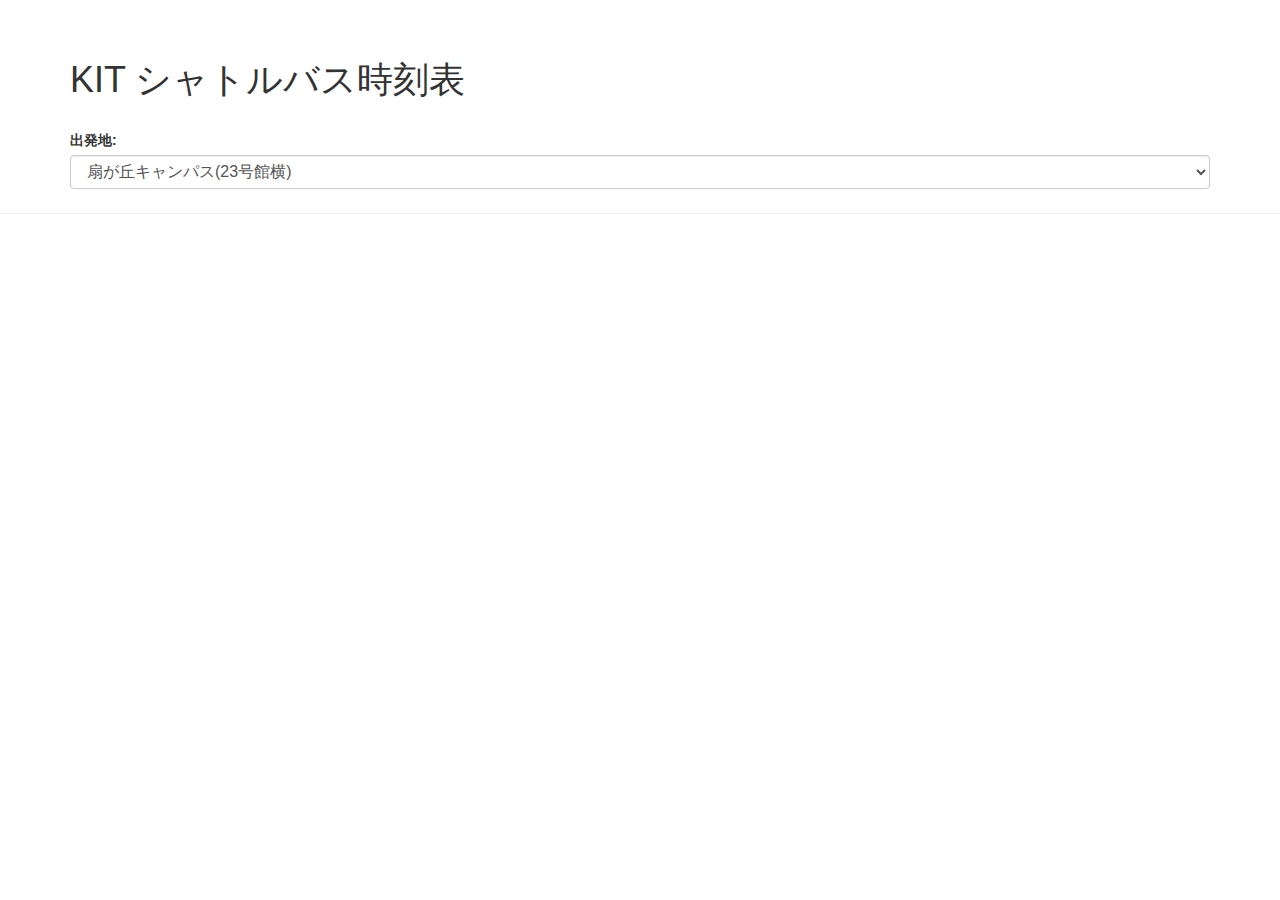
==== index.html @ 9c929c0f "Fix select font size" ====
<!DOCTYPE html>
<html lang="ja">

<head>
    <meta charset="utf-8">
    <meta http-equiv="X-UA-Compatible" content="IE=edge">
    <meta name="viewport" content="width=device-width, initial-scale=1">
    <title>KIT シャトルバス</title>
    <!-- Latest compiled and minified CSS -->
    <link rel="stylesheet" href="https://maxcdn.bootstrapcdn.com/bootstrap/3.3.7/css/bootstrap.min.css" integrity="sha384-BVYiiSIFeK1dGmJRAkycuHAHRg32OmUcww7on3RYdg4Va+PmSTsz/K68vbdEjh4u"
        crossorigin="anonymous">
    <link href="css/my-bootstrap.css" rel="stylesheet">
    <!--[if lt IE 9]>
        <script src="js/html5shiv.min.js"></script>
        <script src="js/respond.min.js"></script>
      <![endif]-->
</head>

<body>
    <div class="page-header">
        <div class="container">
            <h1>KIT シャトルバス時刻表</h1>
            <br>
            <div class="form-group">
                <label>出発地:</label>
                <select class="form-control" id="sel" style="font-size:16px">
                    <option>扇が丘キャンパス(23号館横)</option>
                    <option>八束穂キャンパス(61号館前)</option>
                    <option>八束穂キャンパス(65号館前)</option>
                    <option>八束穂キャンパス(74号館前)</option>
                </select>
            </div>
        </div>
    </div>
    <div class="container">
        <br>
        <div class="alert alert-success" role="alert" id="alert-success" style="display:none"></div>
        <div class="alert alert-danger" role="alert" id="alert-danger" style="display:none">本日の運行は終了しました</div>
        <br>
        <table class="table" id="timetable" style="visibility:hidden">
            <thead>
                <tr>
                    <th>行き先</th>
                    <th>出発時刻</th>
                    <th>出発まで</th>
                </tr>
            </thead>
            <tbody id="tbody"></tbody>
        </table>
        <script src="https://code.jquery.com/jquery-3.0.0.js"></script>
        <script>
            const JSON_POSITION = "https://raw.githubusercontent.com/mzkii/kit-shuttle-bus/master/newTimeTable.json";
            const BUS_STATUS_ABS_SUM = "運行中：土曜・夏期・春期休業期間 スケジュール";
            const BUS_STATUS_ABS = "運行中：夏期・春期休業期間 スケジュール";
            const BUS_STATUS_SUM = "運行中：土曜日 スケジュール";
            const BUS_STATUS_NOR = "運行中";
            const LAB65 = "八束穂キャンパス(65号館前)";
            const LAB61 = "八束穂キャンパス(61号館前)";
            const LAB74 = "八束穂キャンパス(74号館前)";
            const CAM23 = "扇が丘キャンパス(23号館横)";
            function getColorClassName(second) {
                if (second < 60 * 5) return "bg-danger";
                if (second < 60 * 15) return "bg-warning";
                if (second < 60 * 60) return "bg-success";
                return "bg-white";
            }
            function getNowTimeAsSecond() {
                var date = new Date();
                return date.getHours() * 60 * 60 + date.getMinutes() * 60 + date.getSeconds();
            }
            function getTimeDiff(second) {
                return second - getNowTimeAsSecond();
            }
            function getTimeFormatStringFromSecond(second) {
                return ("00" + Math.floor(second / 60 / 60)).slice(-2) + ":" +
                    ("00" + Math.floor((second / 60) % 60)).slice(-2) + ":" +
                    ("00" + second % 60).slice(-2);
            }
            function hasAnyTable(timetable) {
                return timetable.rows.length <= 1;
            }
            function setBusStatusDisplay(visibility) {
                var alert = document.getElementById("alert-success");
                if (visibility) alert.style.display = "block";
                else alert.style.display = "none";
            }
            function setBusStatusText(text) {
                var alert = document.getElementById("alert-success");
                alert.innerHTML = text;
            }
            function setAnyBusAlertDisplay(visibility) {
                var alert = document.getElementById("alert-danger");
                if (visibility) alert.style.display = "block";
                else alert.style.display = "none";
            }
            function setTimeTableVisibility(visibility) {
                var timetable = document.getElementById("timetable");
                if (visibility) timetable.style.visibility = "visible";
                else timetable.style.visibility = "hidden";
            }
            function getSecondFromTimeFormat(timeFormatString) {
                return parseInt(timeFormatString.substr(0, 2)) * 60 * 60 +
                    parseInt(timeFormatString.substr(3, 4)) * 60;
            }
            var updateTimeTable = function (isAbsence, isSaturday) {
                var table = document.getElementById("timetable");
                var visibleRowsLength = 1;
                for (var i = 1; i < table.rows.length; i++) {
                    var departure = table.rows[i].cells[1].firstChild.data;
                    var diff = getTimeDiff(getSecondFromTimeFormat(departure));
                    if (diff >= 0) {
                        table.rows[i].cells[2].firstChild.data = getTimeFormatStringFromSecond(diff);
                        timetable.rows[i].className = getColorClassName(diff);
                        visibleRowsLength++;
                    } else {
                        table.rows[i].style.display = "none";
                    }
                }
                if (visibleRowsLength <= 1) {
                    setBusStatusDisplay(false);
                    setAnyBusAlertDisplay(true);
                    setTimeTableVisibility(false);
                } else {
                    if (isAbsence && isSaturday) setBusStatusText(BUS_STATUS_ABS_SUM);
                    else if (isAbsence) setBusStatusText(BUS_STATUS_ABS);
                    else if (isSaturday) setBusStatusText(BUS_STATUS_SUM);
                    else setBusStatusText(BUS_STATUS_NOR);
                    setBusStatusDisplay(true);
                    setAnyBusAlertDisplay(false);
                    setTimeTableVisibility(true);
                }
            }
            function getTimeTableFromIsAbsence(jsonData, isAbsence) {
                return isAbsence ? jsonData.absence : jsonData.semester;
            }
            function getTimeTableFromIsSaturday(jsonData, isSaturday) {
                return isSaturday ? jsonData.saturday : jsonData.weekday;
            }
            function getTimeTableFromJson(jsonData, isAbsence, isSaturday) {
                return getTimeTableFromIsSaturday(
                    getTimeTableFromIsAbsence(jsonData, isAbsence),
                    isSaturday
                );
            }
            function getTimeTableFromDeparture(jsonData, departure) {
                switch (departure) {
                    case LAB65: {
                        jsonData.toCollege.forEach(function (it) { it.departure = [it.departure[0]] });
                        return jsonData.toCollege;
                    }
                    case LAB61: {
                        jsonData.toCollege.forEach(function (it) { it.departure = [it.departure[1]] });
                        return jsonData.toCollege;
                    }
                    case LAB74: {
                        jsonData.toCollege.forEach(function (it) { it.departure = [it.departure[2]] });
                        return jsonData.toCollege;
                    }
                    case CAM23:
                    default:
                        return jsonData.toLab;
                }
            }
            function deleleTable() {
                var table = document.getElementById("timetable");
                var length = table.rows.length;
                for (var i = 0; i < length - 1; i++) {
                    table.deleteRow(1);
                }
            }
            var initTable = function () {
                $.getJSON(JSON_POSITION, function (jsonData) {
                    var date = new Date();
                    /**
                     * TODO: 日付の範囲を求める．
                     * 期間：平成30年4月1日（日）～8月5日（日）、9月8日（土）～平成31年2月28日（木）
                     */
                    var isAbsence = false;
                    var isSaturday = date.getDay() == 6;
                    var selText = $("#sel option:selected").text();
                    var timeTable = getTimeTableFromDeparture(
                        getTimeTableFromJson(jsonData, isAbsence, isSaturday),
                        selText
                    );
                    timeTable.forEach(function (it) {
                        var row = document.getElementById("timetable").insertRow(-1);
                        row.insertCell(-1).innerHTML = selText == CAM23 ? "八束穂キャンパス" : "扇が丘キャンパス";
                        row.insertCell(-1).innerHTML = it.departure[0];
                        row.insertCell(-1).innerHTML = "-";
                    });
                    setInterval(function () { updateTimeTable(isAbsence, isSaturday) }, 1000);
                    updateTimeTable(isAbsence, isSaturday);
                });
            }
            $(function () {
                initTable();
                $("#sel").change(function () {
                    deleleTable();
                    initTable();
                });
            });
        </script>
    </div>
</body>

</html>
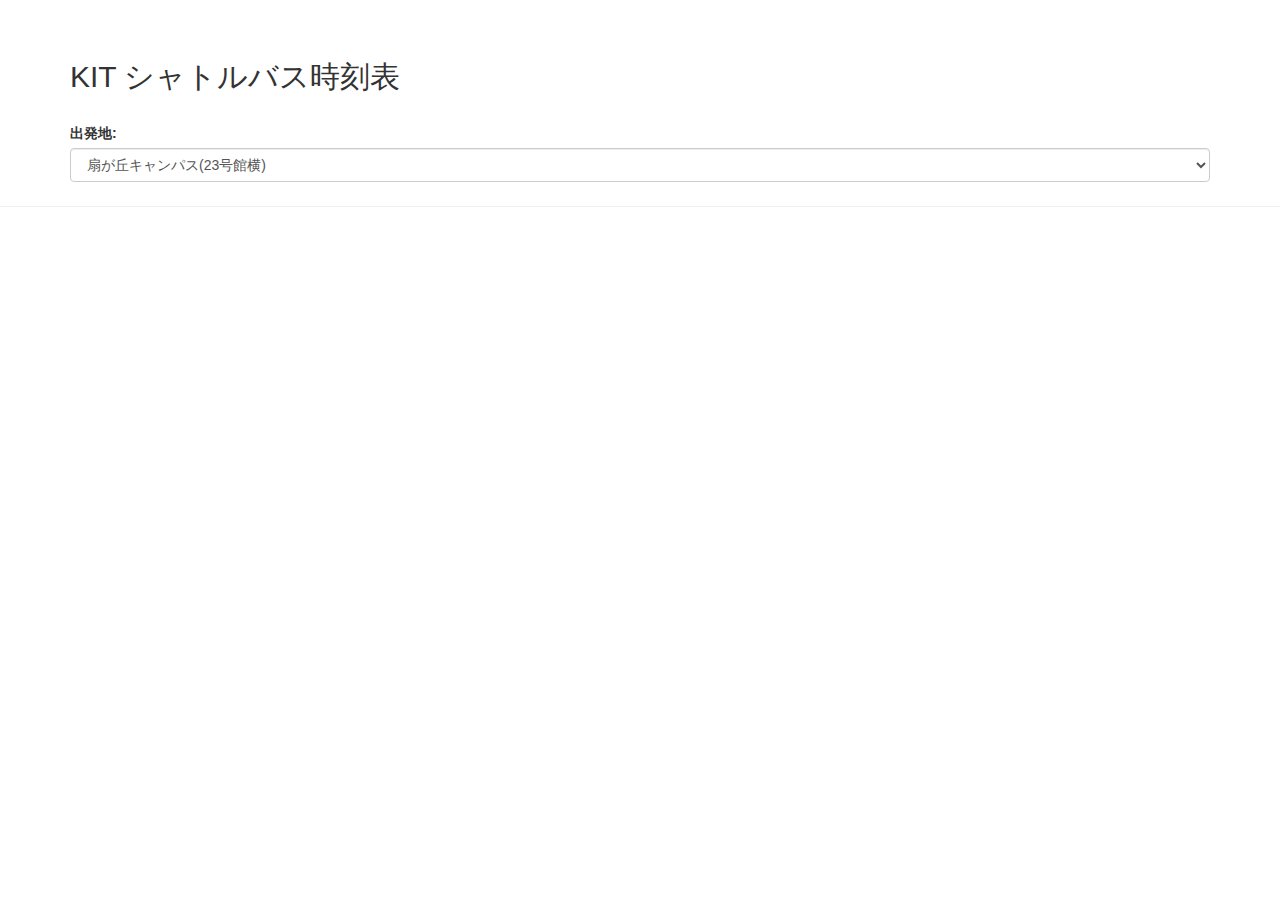
==== commit e55d32bd: "Update font size" ====
--- a/index.html
+++ b/index.html
@@ -19,11 +19,11 @@
 <body>
     <div class="page-header">
         <div class="container">
-            <h1>KIT シャトルバス時刻表</h1>
+            <h2>KIT シャトルバス時刻表</h2>
             <br>
             <div class="form-group">
                 <label>出発地:</label>
-                <select class="form-control" id="sel" style="font-size:16px">
+                <select class="form-control" id="sel">
                     <option>扇が丘キャンパス(23号館横)</option>
                     <option>八束穂キャンパス(61号館前)</option>
                     <option>八束穂キャンパス(65号館前)</option>
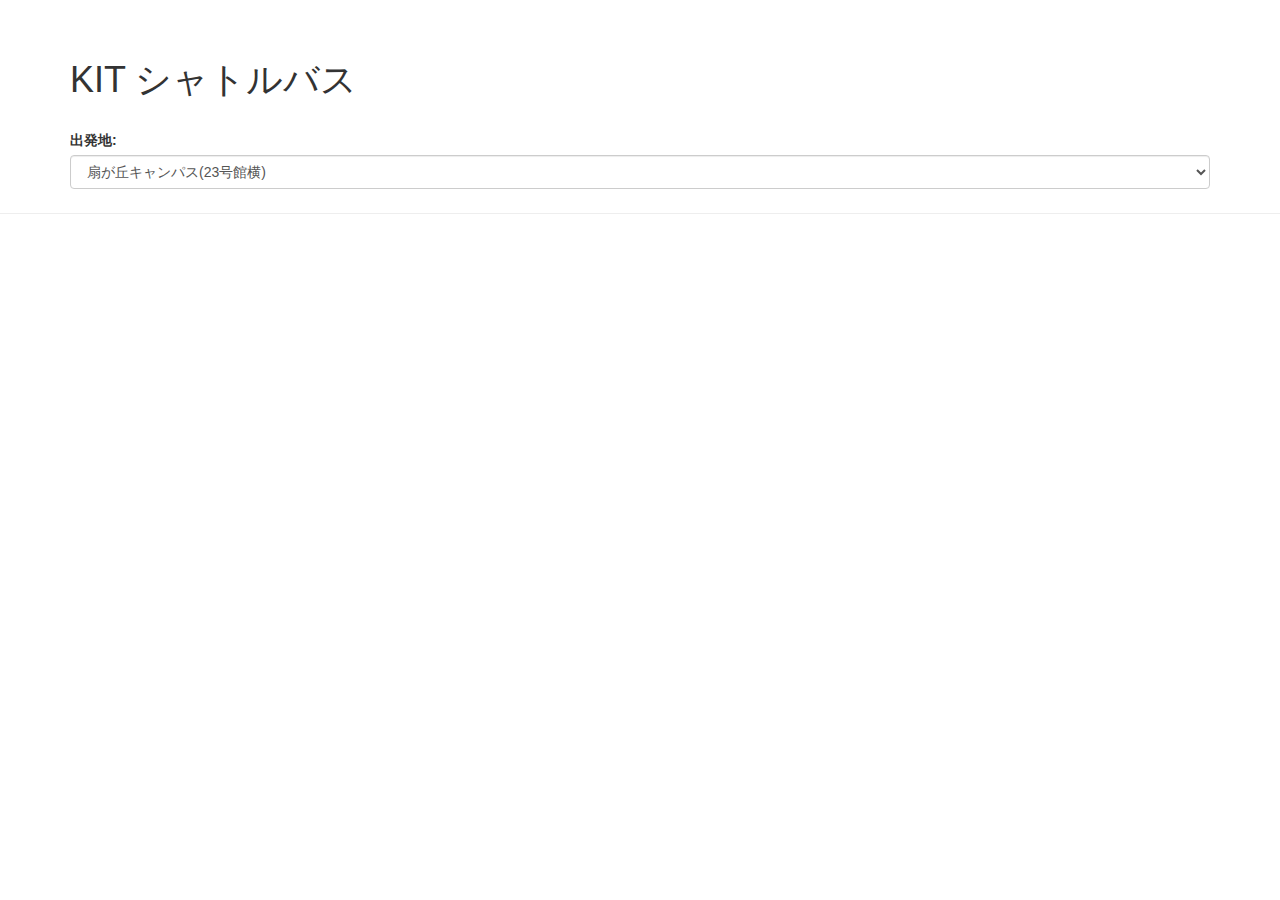
==== commit bfe92c69: "Update title text" ====
--- a/index.html
+++ b/index.html
@@ -19,7 +19,7 @@
 <body>
     <div class="page-header">
         <div class="container">
-            <h2>KIT シャトルバス時刻表</h2>
+            <h1>KIT シャトルバス</h1>
             <br>
             <div class="form-group">
                 <label>出発地:</label>
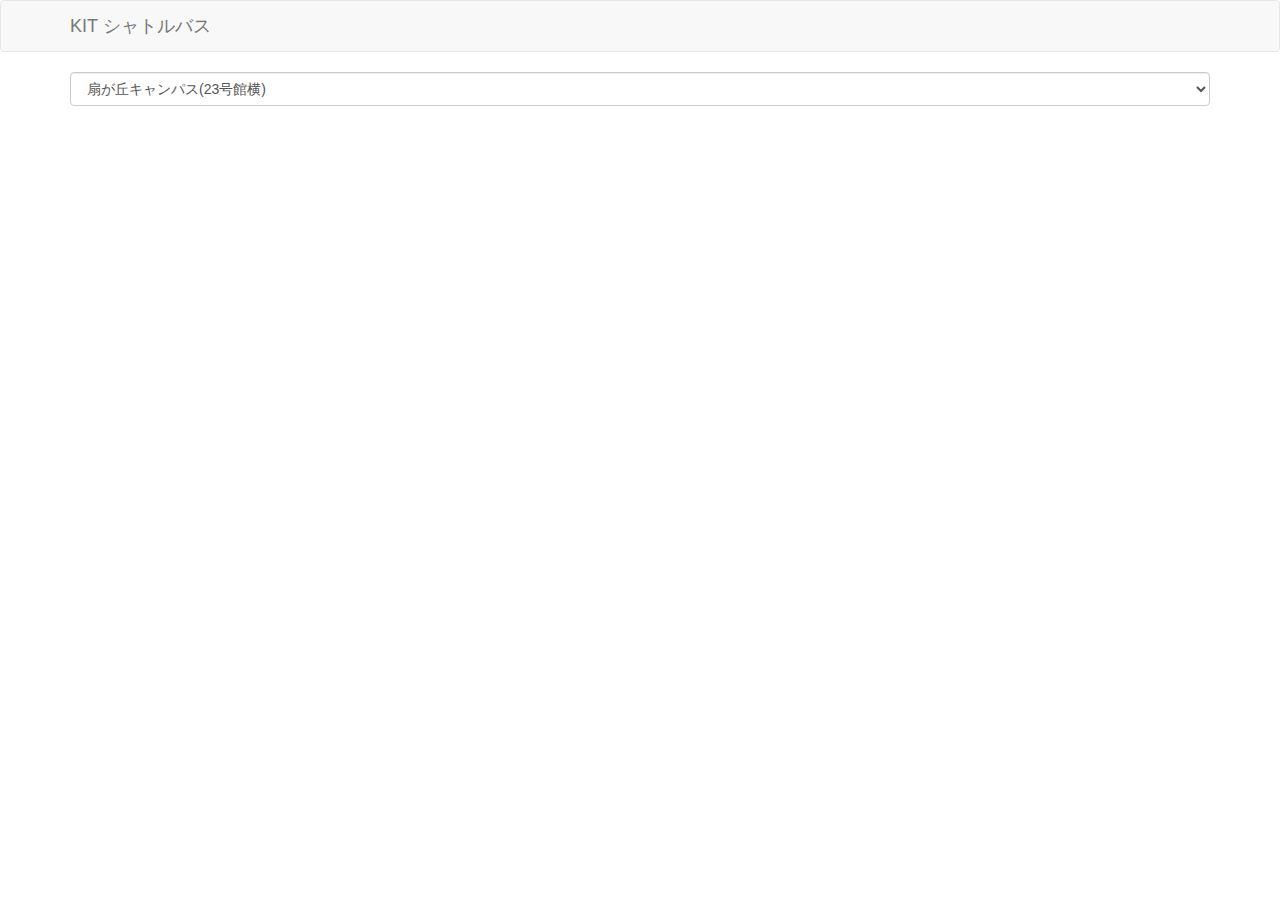
==== commit cb4d5ed5: "WIP" ====
--- a/index.html
+++ b/index.html
@@ -17,26 +17,26 @@
 </head>
 
 <body>
-    <div class="page-header">
+    <nav class="navbar navbar-default">
         <div class="container">
-            <h1>KIT シャトルバス</h1>
-            <br>
-            <div class="form-group">
-                <label>出発地:</label>
-                <select class="form-control" id="sel">
-                    <option>扇が丘キャンパス(23号館横)</option>
-                    <option>八束穂キャンパス(61号館前)</option>
-                    <option>八束穂キャンパス(65号館前)</option>
-                    <option>八束穂キャンパス(74号館前)</option>
-                </select>
+            <div class="navbar-header">
+                <a class="navbar-brand">KIT シャトルバス</a>
             </div>
+        </div>
+    </nav>
+    <div class="container">
+        <div class="alert alert-success" role="alert" id="alert-success" style="display:none"></div>
+        <div class="alert alert-danger" role="alert" id="alert-danger" style="display:none"></div>
+        <div class="form-group">
+            <select class="form-control" id="sel">
+                <option>扇が丘キャンパス(23号館横)</option>
+                <option>八束穂キャンパス(61号館前)</option>
+                <option>八束穂キャンパス(65号館前)</option>
+                <option>八束穂キャンパス(74号館前)</option>
+            </select>
         </div>
     </div>
     <div class="container">
-        <br>
-        <div class="alert alert-success" role="alert" id="alert-success" style="display:none"></div>
-        <div class="alert alert-danger" role="alert" id="alert-danger" style="display:none">本日の運行は終了しました</div>
-        <br>
         <table class="table" id="timetable" style="visibility:hidden">
             <thead>
                 <tr>
@@ -48,158 +48,7 @@
             <tbody id="tbody"></tbody>
         </table>
         <script src="https://code.jquery.com/jquery-3.0.0.js"></script>
-        <script>
-            const JSON_POSITION = "https://raw.githubusercontent.com/mzkii/kit-shuttle-bus/master/newTimeTable.json";
-            const BUS_STATUS_ABS_SUM = "運行中：土曜・夏期・春期休業期間 スケジュール";
-            const BUS_STATUS_ABS = "運行中：夏期・春期休業期間 スケジュール";
-            const BUS_STATUS_SUM = "運行中：土曜日 スケジュール";
-            const BUS_STATUS_NOR = "運行中";
-            const LAB65 = "八束穂キャンパス(65号館前)";
-            const LAB61 = "八束穂キャンパス(61号館前)";
-            const LAB74 = "八束穂キャンパス(74号館前)";
-            const CAM23 = "扇が丘キャンパス(23号館横)";
-            function getColorClassName(second) {
-                if (second < 60 * 5) return "bg-danger";
-                if (second < 60 * 15) return "bg-warning";
-                if (second < 60 * 60) return "bg-success";
-                return "bg-white";
-            }
-            function getNowTimeAsSecond() {
-                var date = new Date();
-                return date.getHours() * 60 * 60 + date.getMinutes() * 60 + date.getSeconds();
-            }
-            function getTimeDiff(second) {
-                return second - getNowTimeAsSecond();
-            }
-            function getTimeFormatStringFromSecond(second) {
-                return ("00" + Math.floor(second / 60 / 60)).slice(-2) + ":" +
-                    ("00" + Math.floor((second / 60) % 60)).slice(-2) + ":" +
-                    ("00" + second % 60).slice(-2);
-            }
-            function hasAnyTable(timetable) {
-                return timetable.rows.length <= 1;
-            }
-            function setBusStatusDisplay(visibility) {
-                var alert = document.getElementById("alert-success");
-                if (visibility) alert.style.display = "block";
-                else alert.style.display = "none";
-            }
-            function setBusStatusText(text) {
-                var alert = document.getElementById("alert-success");
-                alert.innerHTML = text;
-            }
-            function setAnyBusAlertDisplay(visibility) {
-                var alert = document.getElementById("alert-danger");
-                if (visibility) alert.style.display = "block";
-                else alert.style.display = "none";
-            }
-            function setTimeTableVisibility(visibility) {
-                var timetable = document.getElementById("timetable");
-                if (visibility) timetable.style.visibility = "visible";
-                else timetable.style.visibility = "hidden";
-            }
-            function getSecondFromTimeFormat(timeFormatString) {
-                return parseInt(timeFormatString.substr(0, 2)) * 60 * 60 +
-                    parseInt(timeFormatString.substr(3, 4)) * 60;
-            }
-            var updateTimeTable = function (isAbsence, isSaturday) {
-                var table = document.getElementById("timetable");
-                var visibleRowsLength = 1;
-                for (var i = 1; i < table.rows.length; i++) {
-                    var departure = table.rows[i].cells[1].firstChild.data;
-                    var diff = getTimeDiff(getSecondFromTimeFormat(departure));
-                    if (diff >= 0) {
-                        table.rows[i].cells[2].firstChild.data = getTimeFormatStringFromSecond(diff);
-                        timetable.rows[i].className = getColorClassName(diff);
-                        visibleRowsLength++;
-                    } else {
-                        table.rows[i].style.display = "none";
-                    }
-                }
-                if (visibleRowsLength <= 1) {
-                    setBusStatusDisplay(false);
-                    setAnyBusAlertDisplay(true);
-                    setTimeTableVisibility(false);
-                } else {
-                    if (isAbsence && isSaturday) setBusStatusText(BUS_STATUS_ABS_SUM);
-                    else if (isAbsence) setBusStatusText(BUS_STATUS_ABS);
-                    else if (isSaturday) setBusStatusText(BUS_STATUS_SUM);
-                    else setBusStatusText(BUS_STATUS_NOR);
-                    setBusStatusDisplay(true);
-                    setAnyBusAlertDisplay(false);
-                    setTimeTableVisibility(true);
-                }
-            }
-            function getTimeTableFromIsAbsence(jsonData, isAbsence) {
-                return isAbsence ? jsonData.absence : jsonData.semester;
-            }
-            function getTimeTableFromIsSaturday(jsonData, isSaturday) {
-                return isSaturday ? jsonData.saturday : jsonData.weekday;
-            }
-            function getTimeTableFromJson(jsonData, isAbsence, isSaturday) {
-                return getTimeTableFromIsSaturday(
-                    getTimeTableFromIsAbsence(jsonData, isAbsence),
-                    isSaturday
-                );
-            }
-            function getTimeTableFromDeparture(jsonData, departure) {
-                switch (departure) {
-                    case LAB65: {
-                        jsonData.toCollege.forEach(function (it) { it.departure = [it.departure[0]] });
-                        return jsonData.toCollege;
-                    }
-                    case LAB61: {
-                        jsonData.toCollege.forEach(function (it) { it.departure = [it.departure[1]] });
-                        return jsonData.toCollege;
-                    }
-                    case LAB74: {
-                        jsonData.toCollege.forEach(function (it) { it.departure = [it.departure[2]] });
-                        return jsonData.toCollege;
-                    }
-                    case CAM23:
-                    default:
-                        return jsonData.toLab;
-                }
-            }
-            function deleleTable() {
-                var table = document.getElementById("timetable");
-                var length = table.rows.length;
-                for (var i = 0; i < length - 1; i++) {
-                    table.deleteRow(1);
-                }
-            }
-            var initTable = function () {
-                $.getJSON(JSON_POSITION, function (jsonData) {
-                    var date = new Date();
-                    /**
-                     * TODO: 日付の範囲を求める．
-                     * 期間：平成30年4月1日（日）～8月5日（日）、9月8日（土）～平成31年2月28日（木）
-                     */
-                    var isAbsence = false;
-                    var isSaturday = date.getDay() == 6;
-                    var selText = $("#sel option:selected").text();
-                    var timeTable = getTimeTableFromDeparture(
-                        getTimeTableFromJson(jsonData, isAbsence, isSaturday),
-                        selText
-                    );
-                    timeTable.forEach(function (it) {
-                        var row = document.getElementById("timetable").insertRow(-1);
-                        row.insertCell(-1).innerHTML = selText == CAM23 ? "八束穂キャンパス" : "扇が丘キャンパス";
-                        row.insertCell(-1).innerHTML = it.departure[0];
-                        row.insertCell(-1).innerHTML = "-";
-                    });
-                    setInterval(function () { updateTimeTable(isAbsence, isSaturday) }, 1000);
-                    updateTimeTable(isAbsence, isSaturday);
-                });
-            }
-            $(function () {
-                initTable();
-                $("#sel").change(function () {
-                    deleleTable();
-                    initTable();
-                });
-            });
-        </script>
+        <script type="text/javascript" src="js/script.js"></script>
     </div>
 </body>
 
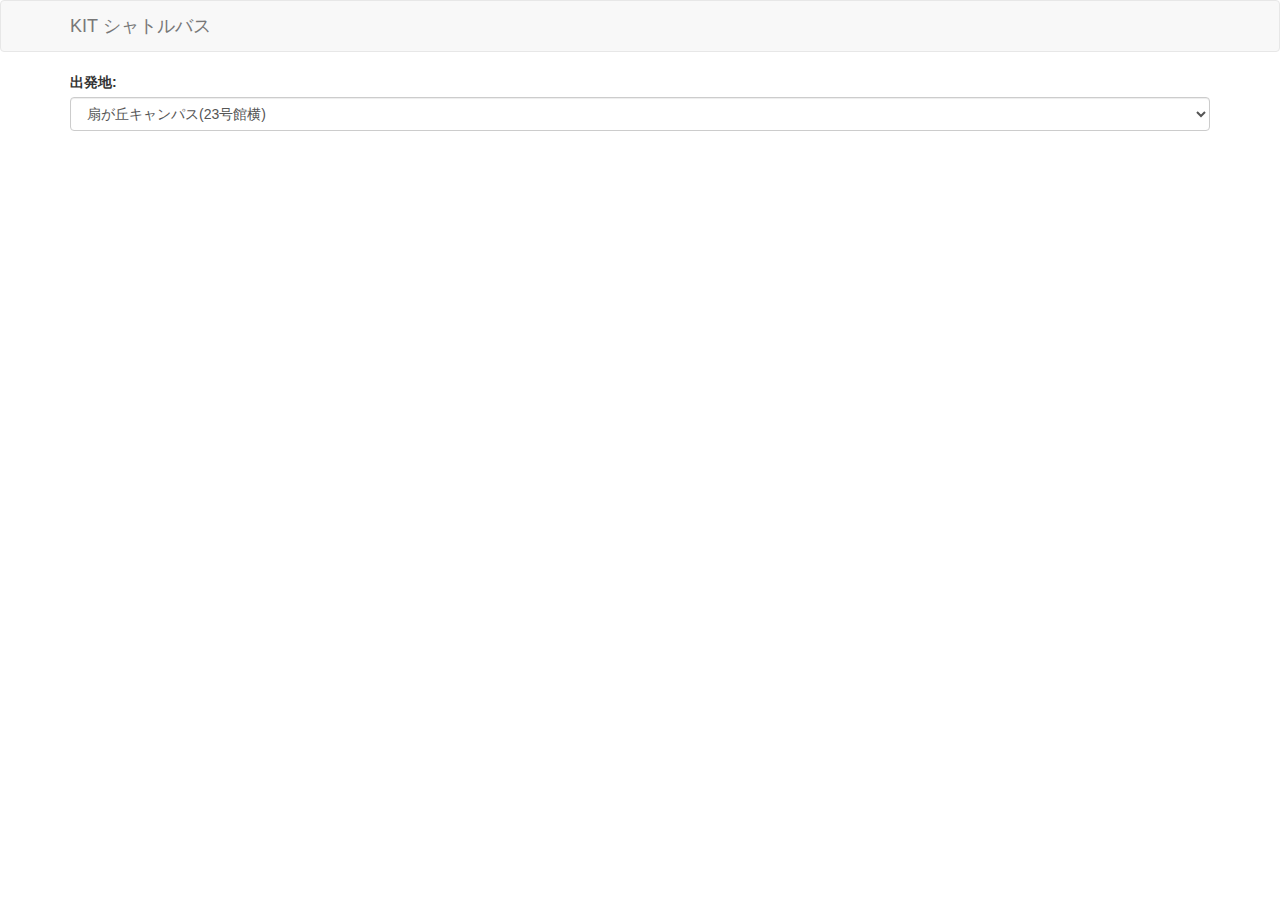
==== commit 4378bd15: "Added title bar and label" ====
--- a/index.html
+++ b/index.html
@@ -25,9 +25,9 @@
         </div>
     </nav>
     <div class="container">
-        <div class="alert alert-success" role="alert" id="alert-success" style="display:none"></div>
-        <div class="alert alert-danger" role="alert" id="alert-danger" style="display:none"></div>
         <div class="form-group">
+            <label>出発地:</label>
+            <br>
             <select class="form-control" id="sel">
                 <option>扇が丘キャンパス(23号館横)</option>
                 <option>八束穂キャンパス(61号館前)</option>
@@ -35,6 +35,8 @@
                 <option>八束穂キャンパス(74号館前)</option>
             </select>
         </div>
+        <div class="alert alert-success" role="alert" id="alert-success" style="display:none"></div>
+        <div class="alert alert-danger" role="alert" id="alert-danger" style="display:none"></div>
     </div>
     <div class="container">
         <table class="table" id="timetable" style="visibility:hidden">
